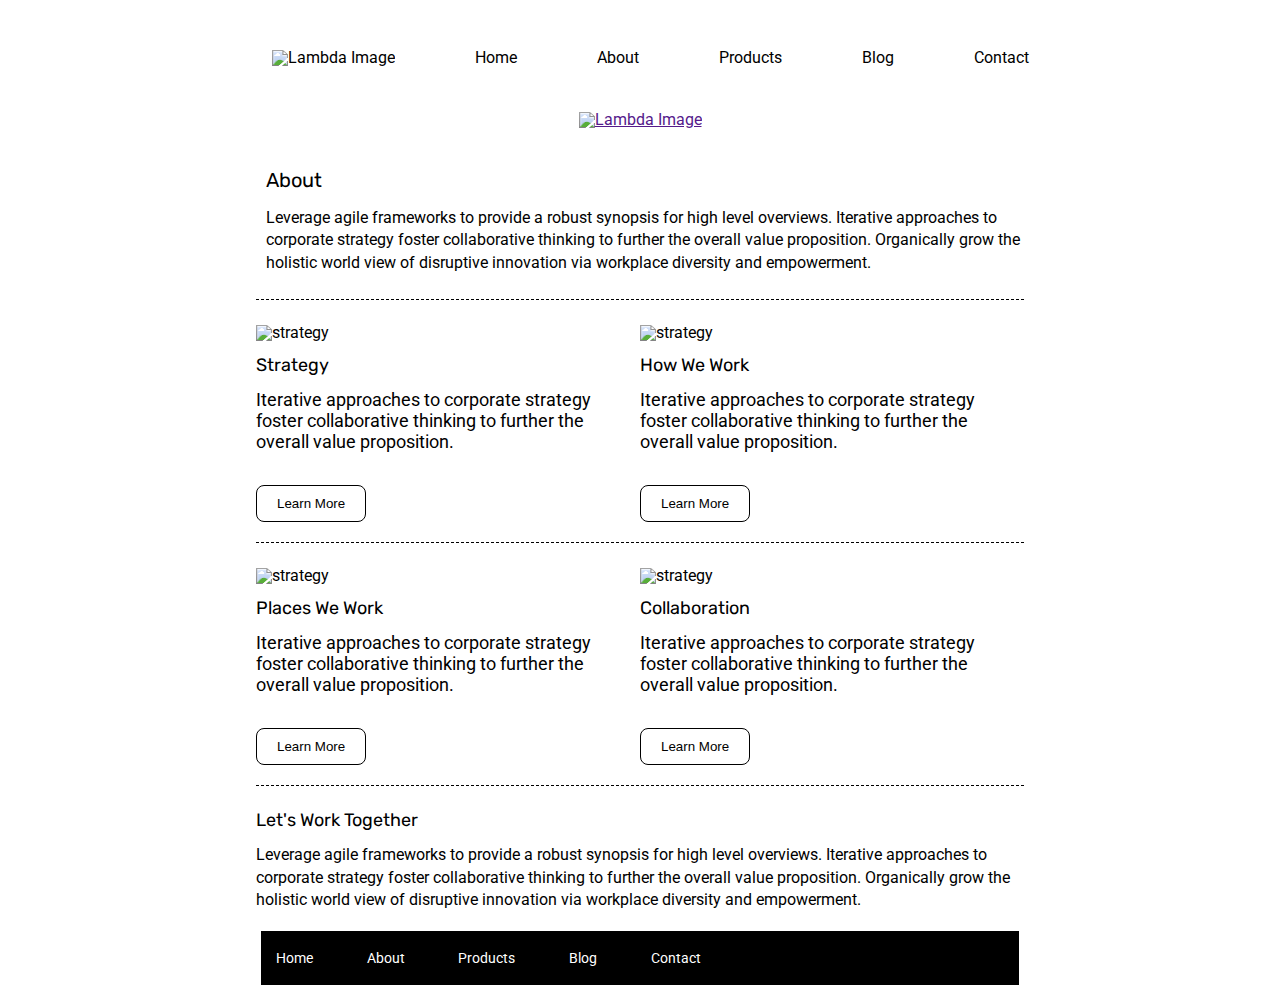
==== about.html @ 0ea5ca78 "Sprint Challenge Push." ====
<!doctype html>

<html lang="en">
<head>
  <meta charset="utf-8">

  <title>Sprint Challenge - About</title>

  <link href="https://fonts.googleapis.com/css?family=Roboto|Rubik" rel="stylesheet">
  <link rel="stylesheet" href="css/about.css">

</head>

<body>
        <header class="header">
            <nav>
                <div class="nav-img"><a href=""> <img src=" https://dl.dropbox.com/s/b33jbrtt1vtloa9/lambda-black.png?dl=0" alt="Lambda Image"></a></div>
                <a href="./index.html">Home</a>
                <a href="#">About</a>
                <a href="#">Products</a>
                <a href="#">Blog</a>
                <a href="#">Contact</a>
            </nav>
        </header>

  <div class="container-about-page">   
      <div class="about-img"><a href=""> <img src="https://dl.dropbox.com/s/ygb5ylgq23641vj/jumbo-about.png?dl=0" alt="Lambda Image"></a></div> 

      <section class="top-content">
          <div class="text-container">
          <h2>About</h2> 
          <p>Leverage agile frameworks to provide a robust synopsis for high level overviews. Iterative approaches to corporate strategy foster collaborative thinking to further the overall value proposition. Organically grow the holistic world view of disruptive innovation via workplace diversity and empowerment.</p>  
        </div>    
      </section>  

    <!-- strategy-work-container START -->
    <section class="strategy-work-container">
        <div class="strategy-how">
         <div class="about-plan-img"><img src="img/about-plan.png" alt="strategy"></div> 
          <h2>Strategy</h2> 
          <p>Iterative approaches to corporate strategy foster collaborative thinking to further the overall value proposition.</p>
          <button>Learn More</button>
        </div>    
          
        <div class="strategy-how">
          <div class="about-working-img"><img src="img/about-working.png" alt="strategy"></div> 
          <h2>How We Work</h2> 
          <p>Iterative approaches to corporate strategy foster collaborative thinking to further the overall value proposition.</p> 
          <button>Learn More</button>
        </div>
    </section>  <!-- strategy-work-container END -->

      <!-- places-collab-container START  -->
<section class="places-collab-container"> 
    <div class="places-collab">
        <div><img src="img/about-office.png" alt="strategy"></div>   
        <h2>Places We Work</h2> 
        <p> Iterative approaches to corporate strategy foster collaborative thinking to further the overall value proposition.</p>
        <button>Learn More</button>  
    </div>

    <div class="places-collab">
        <div> <img src="img/about-meeting.png" alt="strategy"></div> 
        <h2>Collaboration</h2>  
        <p> Iterative approaches to corporate strategy foster collaborative thinking to further the overall value proposition.</p>
        <button>Learn More</button>
    </div>
</section>
      <!-- places-collab-container END  -->

      <!-- Let's Work Together-container START  -->
<section class="work-together">
    <h2>Let's Work Together</h2> 
    <p> Leverage agile frameworks to provide a robust synopsis for high level overviews. Iterative approaches to corporate strategy foster collaborative thinking to further the overall value proposition. Organically grow the holistic world view of disruptive innovation via workplace diversity and empowerment.</p>
</section>      
    
   
        
      <footer class="footer">
        <nav>
          <a href="index.html">Home</a>
          <a href="#">About</a>
          <a href="#">Products</a>
          <a href="#">Blog</a>
          <a href="#">Contact</a>
        </nav>
      </footer>
  </div><!-- container -->        
</body>
</html>
---- css/about.css ----
/* http://meyerweb.com/eric/tools/css/reset/ 
   v2.0 | 20110126
   License: none (public domain)
*/

html, body, div, span, applet, object, iframe,
h1, h2, h3, h4, h5, h6, p, blockquote, pre,
a, abbr, acronym, address, big, cite, code,
del, dfn, em, img, ins, kbd, q, s, samp,
small, strike, strong, sub, sup, tt, var,
b, u, i, center,
dl, dt, dd, ol, ul, li,
fieldset, form, label, legend,
table, caption, tbody, tfoot, thead, tr, th, td,
article, aside, canvas, details, embed, 
figure, figcaption, footer, header, hgroup, 
menu, nav, output, ruby, section, summary,
time, mark, audio, video {
	margin: 0;
	padding: 0;
	border: 0;
	font-size: 100%;
	font: inherit;
	vertical-align: baseline;
}
/* HTML5 display-role reset for older browsers */
article, aside, details, figcaption, figure, 
footer, header, hgroup, menu, nav, section {
	display: block;
}
body {
	line-height: 1;
}
ol, ul {
	list-style: none;
}
blockquote, q {
	quotes: none;
}
blockquote:before, blockquote:after,
q:before, q:after {
	content: '';
	content: none;
}
table {
	border-collapse: collapse;
	border-spacing: 0;
}

* {
    box-sizing: border-box;
}

html, body {
    height: 100%;
    font-family: 'Roboto', sans-serif;
}

h1, h2, h3, h4, h5 {
    font-size: 18px;
    margin-bottom: 15px;
    font-family: 'Rubik', sans-serif;
}
        /* End of MeyerWeb */
        /* Begin Code */
 p {
     line-height: 1.4;
}   

.header nav{
    display: flex;
    justify-content: center;
    align-items: baseline;
    margin: 20px 5px 20px 5px;
    /* border: 1px solid red; */
}
.header nav a{
    margin: 30px 30px 26px 50px;
	color: black;
    text-decoration: none;
}
.nav-img{
    margin-top: 10px;
}
.about-img{
    display: flex;
    justify-content: center;
    width:100%;
}

.container-about-page {
    margin:auto;
	width: 60%;
    text-align: left;
}
        /* ABOUT SECTION */
.top-content {
    display: flex;
    flex-direction: column;
    justify-content: center;
    /* font-size: 15px; */
    margin: 40px 0 25px 0;
    line-height: normal;
    border-bottom: 1px dashed black;
}
.top-content h2{
    font-size: 20px;
    margin-left: 10px;
}
.top-content p{
    margin-bottom: 25px;
    margin-left: 10px;
}
        /* ABOUT SECTION END */
        /* Strategy How Section Start */
.strategy-work-container{
    display: flex;
    justify-content: center;
    border-bottom: 1px dashed black;
    margin-top: 20px;
    margin-bottom: 25px;
    /* border:  1px solid red; */
}
.strategy-work-container h2{
    /* border: 1px solid red; */
    margin-top: 15px;
}
.strategy-work-container p {
    font-size: 18px;
    display: flex;
    flex-direction: column; 
    /* border: 1px solid red; */
    margin: 10px 20px  25px 0px;
    line-height: normal; 
}
.strategy-work-container button{
    margin: 8px 0 20px 0;
    /* border: 1px solid red; */
    color: black;
    background: white;
    border: 1.5px solid black;
    padding: 10px 20px;
    border-radius: 8px;
}
        /* Strategy How Section END */

        /* Begin Places and Collab Section */
.places-collab-container {
    display: flex;
    justify-content: center;
    border-bottom: 1px dashed black;
    margin-top: 20px;
    margin-bottom: 25px;
}
.places-collab-container h2 {
    margin-top: 15px;
}
.places-collab-container p {
    font-size: 18px;
    display: flex;
    flex-direction: column; 
    /* border: 1px solid red; */
    margin: 10px 20px  25px 0px;
    line-height: normal;
}
.places-collab-container button {
    margin: 8px 0 20px 0;
    /* border: 1px solid red; */
    color: black;
    background: white;
    border: 1.5px solid black;
    padding: 10px 20px;
    border-radius: 8px;
}
          /* END Places and Collab Section */
        /* Begin Let's Work Together-container  */
.work-together{
    /* border: 1px solid red; */
    display: flex;
    flex-wrap: wrap;
    /* justify-content: center; */
}
        /* END Let's Work Together-container  */
        /* Begin Footer  */
.footer{
    margin: 20px 5px 30px 5px;
    background: black;
    /* border: 1px solid red; */
}
.footer nav{
    display: flex;
    justify-content: space-between;
    align-items: flex-start;
    width: 60%;
    /* align-items: center; */
    padding: 20px 2%;
    font-size: 14px;
    /* border: 1px solid red; */
}

.footer nav a {
    color: white;
    text-decoration: none;
}
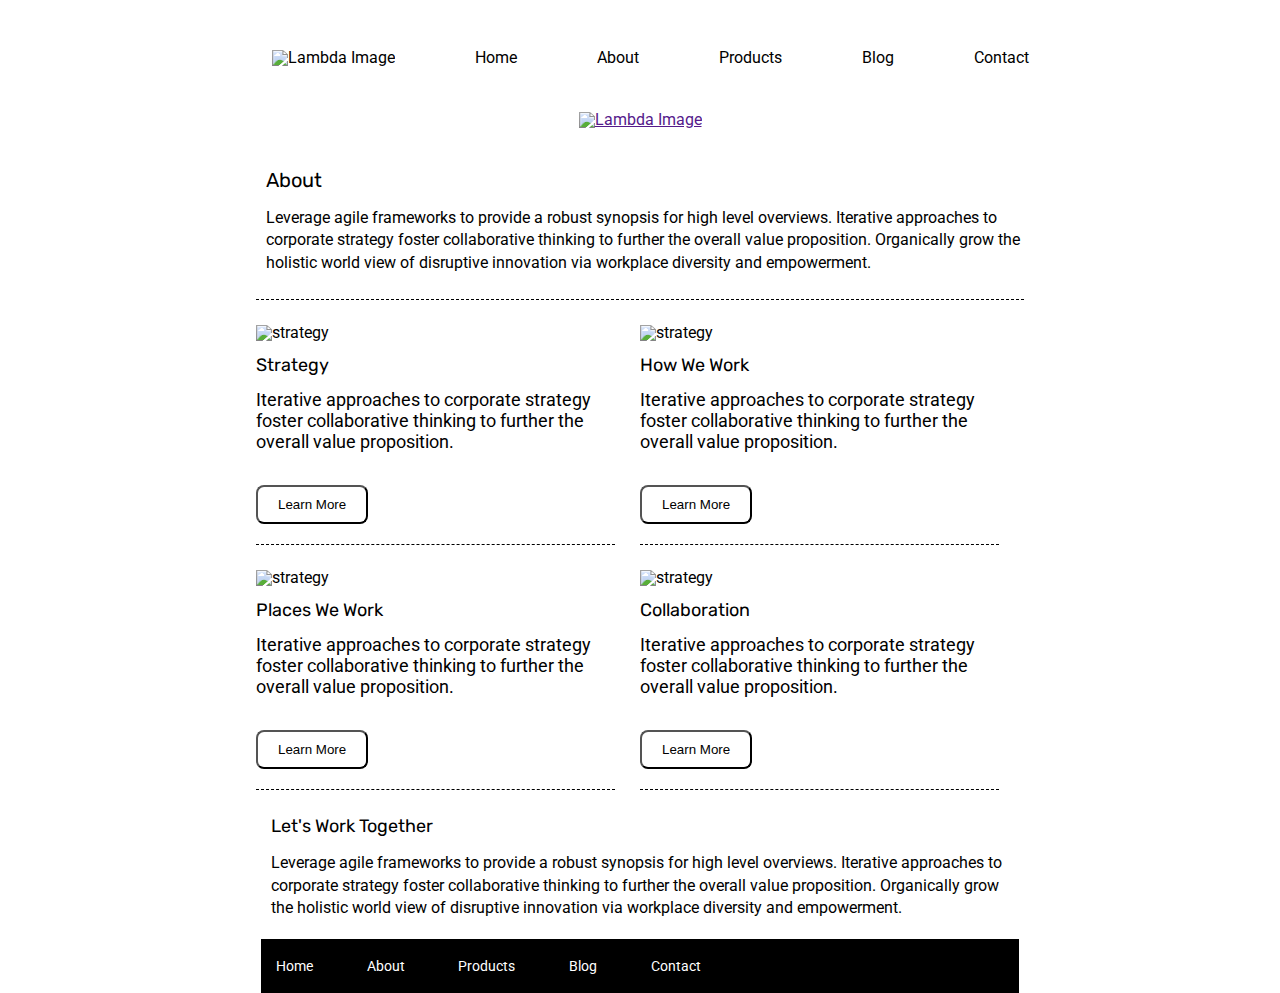
==== commit 2e000ea7: "I broke the dashed line below each learn more button. BREAKTHROUGHS!" ====
--- a/about.html
+++ b/about.html
@@ -4,7 +4,7 @@
 <head>
   <meta charset="utf-8">
 
-  <title>Sprint Challenge - About</title>
+  <title>About Us - Sprint Challenge</title>
 
   <link href="https://fonts.googleapis.com/css?family=Roboto|Rubik" rel="stylesheet">
   <link rel="stylesheet" href="css/about.css">
@@ -15,11 +15,11 @@
         <header class="header">
             <nav>
                 <div class="nav-img"><a href=""> <img src=" https://dl.dropbox.com/s/b33jbrtt1vtloa9/lambda-black.png?dl=0" alt="Lambda Image"></a></div>
-                <a href="./index.html">Home</a>
+                <a class="home" href="./index.html">Home</a>
                 <a href="#">About</a>
                 <a href="#">Products</a>
                 <a href="#">Blog</a>
-                <a href="#">Contact</a>
+                <a href="./contact-us.html">Contact</a>
             </nav>
         </header>
 
@@ -34,38 +34,42 @@
       </section>  
 
     <!-- strategy-work-container START -->
-    <section class="strategy-work-container">
-        <div class="strategy-how">
+<section class="strategy-work-container">
+       <div class="contain-the-middle">
          <div class="about-plan-img"><img src="img/about-plan.png" alt="strategy"></div> 
           <h2>Strategy</h2> 
           <p>Iterative approaches to corporate strategy foster collaborative thinking to further the overall value proposition.</p>
           <button>Learn More</button>
-        </div>    
+      </div>    
+         
           
-        <div class="strategy-how">
-          <div class="about-working-img"><img src="img/about-working.png" alt="strategy"></div> 
+      <div class="contain-the-middle">
+          <div class="about-working-img"><img src="img/about-working.png" alt="strategy">
+         </div> 
           <h2>How We Work</h2> 
           <p>Iterative approaches to corporate strategy foster collaborative thinking to further the overall value proposition.</p> 
           <button>Learn More</button>
-        </div>
-    </section>  <!-- strategy-work-container END -->
+      </div>   
+</section>  <!-- strategy-work-container END -->
 
       <!-- places-collab-container START  -->
-<section class="places-collab-container"> 
-    <div class="places-collab">
+<section class="strategy-work-container">
+    <div class="contain-the-middle">
         <div><img src="img/about-office.png" alt="strategy"></div>   
         <h2>Places We Work</h2> 
         <p> Iterative approaches to corporate strategy foster collaborative thinking to further the overall value proposition.</p>
         <button>Learn More</button>  
     </div>
-
-    <div class="places-collab">
+  
+    
+    <div class="contain-the-middle">
         <div> <img src="img/about-meeting.png" alt="strategy"></div> 
         <h2>Collaboration</h2>  
         <p> Iterative approaches to corporate strategy foster collaborative thinking to further the overall value proposition.</p>
         <button>Learn More</button>
-    </div>
+    </div>   
 </section>
+        
       <!-- places-collab-container END  -->
 
       <!-- Let's Work Together-container START  -->
@@ -78,7 +82,7 @@
         
       <footer class="footer">
         <nav>
-          <a href="index.html">Home</a>
+          <a class="foot-home" href="index.html">Home</a>
           <a href="#">About</a>
           <a href="#">Products</a>
           <a href="#">Blog</a>
--- a/css/about.css
+++ b/css/about.css
@@ -112,14 +112,21 @@
     margin-left: 10px;
 }
         /* ABOUT SECTION END */
+
+
         /* Strategy How Section Start */
 .strategy-work-container{
     display: flex;
     justify-content: center;
-    border-bottom: 1px dashed black;
+    /* border: 1px solid red; */
     margin-top: 20px;
     margin-bottom: 25px;
-    /* border:  1px solid red; */
+    
+}
+.contain-the-middle {
+    /* border: 1px solid red; */
+    margin-right: 25px;
+    border-bottom: 1.3px dashed black;
 }
 .strategy-work-container h2{
     /* border: 1px solid red; */
@@ -127,29 +134,25 @@
 }
 .strategy-work-container p {
     font-size: 18px;
-    display: flex;
-    flex-direction: column; 
     /* border: 1px solid red; */
     margin: 10px 20px  25px 0px;
     line-height: normal; 
+
 }
 .strategy-work-container button{
     margin: 8px 0 20px 0;
     /* border: 1px solid red; */
     color: black;
     background: white;
-    border: 1.5px solid black;
+    /* border: 1.5px solid black; */
     padding: 10px 20px;
     border-radius: 8px;
 }
+.strategy-work-container 
         /* Strategy How Section END */
 
         /* Begin Places and Collab Section */
 .places-collab-container {
-    display: flex;
-    justify-content: center;
-    border-bottom: 1px dashed black;
-    margin-top: 20px;
     margin-bottom: 25px;
 }
 .places-collab-container h2 {
@@ -157,8 +160,6 @@
 }
 .places-collab-container p {
     font-size: 18px;
-    display: flex;
-    flex-direction: column; 
     /* border: 1px solid red; */
     margin: 10px 20px  25px 0px;
     line-height: normal;
@@ -168,19 +169,29 @@
     /* border: 1px solid red; */
     color: black;
     background: white;
-    border: 1.5px solid black;
+    /* border: 1.5px solid black; */
     padding: 10px 20px;
     border-radius: 8px;
 }
-          /* END Places and Collab Section */
-        /* Begin Let's Work Together-container  */
+        /* END Places and Collab Section */
+
+
+        /* Begin Let's Work Together  */
 .work-together{
-    /* border: 1px solid red; */
-    display: flex;
-    flex-wrap: wrap;
-    /* justify-content: center; */
-}
-        /* END Let's Work Together-container  */
+    display: flex;
+    flex-direction: column;
+    justify-content: center;
+    /* font-size: 15px; */
+    margin: 40px 0 25px 0;
+    line-height: normal;
+    /* border: 1px solid red; */
+}
+.work-together{
+    display: flex;
+    margin: 0 2% 20px;
+    justify-content: space-around;
+}
+        /* END Let's Work Together */
         /* Begin Footer  */
 .footer{
     margin: 20px 5px 30px 5px;
@@ -202,3 +213,37 @@
     color: white;
     text-decoration: none;
 }
+
+button:hover {
+        background-color: black;
+        color: white;
+        -webkit-transition-duration: 0.4s;
+        transition-duration: 0.4s;
+        cursor: pointer; 
+    }
+
+    /* .header nav a:hover{
+        background-color: grey;
+        color: black;
+        border: 1px solid grey; 
+        -webkit-transition-duration: 0.1s;
+        transition-duration: 0.1s;
+        cursor: pointer; 
+    } */
+
+    .home:hover{
+        background-color: grey;
+        color: white;
+        -webkit-transition-duration: 0.4s;
+        transition-duration: 0.4s;
+        cursor: pointer; 
+        box-shadow: 5px 8px 16px 0 rgba(0,0,0,0.2), 0 6px 20px 0 rgba(0,0,0,0.19);
+    }
+
+    .foot-home:hover {
+        background-color: white;
+        color: black;
+        -webkit-transition-duration: 0.4s;
+        transition-duration: 0.4s;
+        cursor: pointer;  
+    }